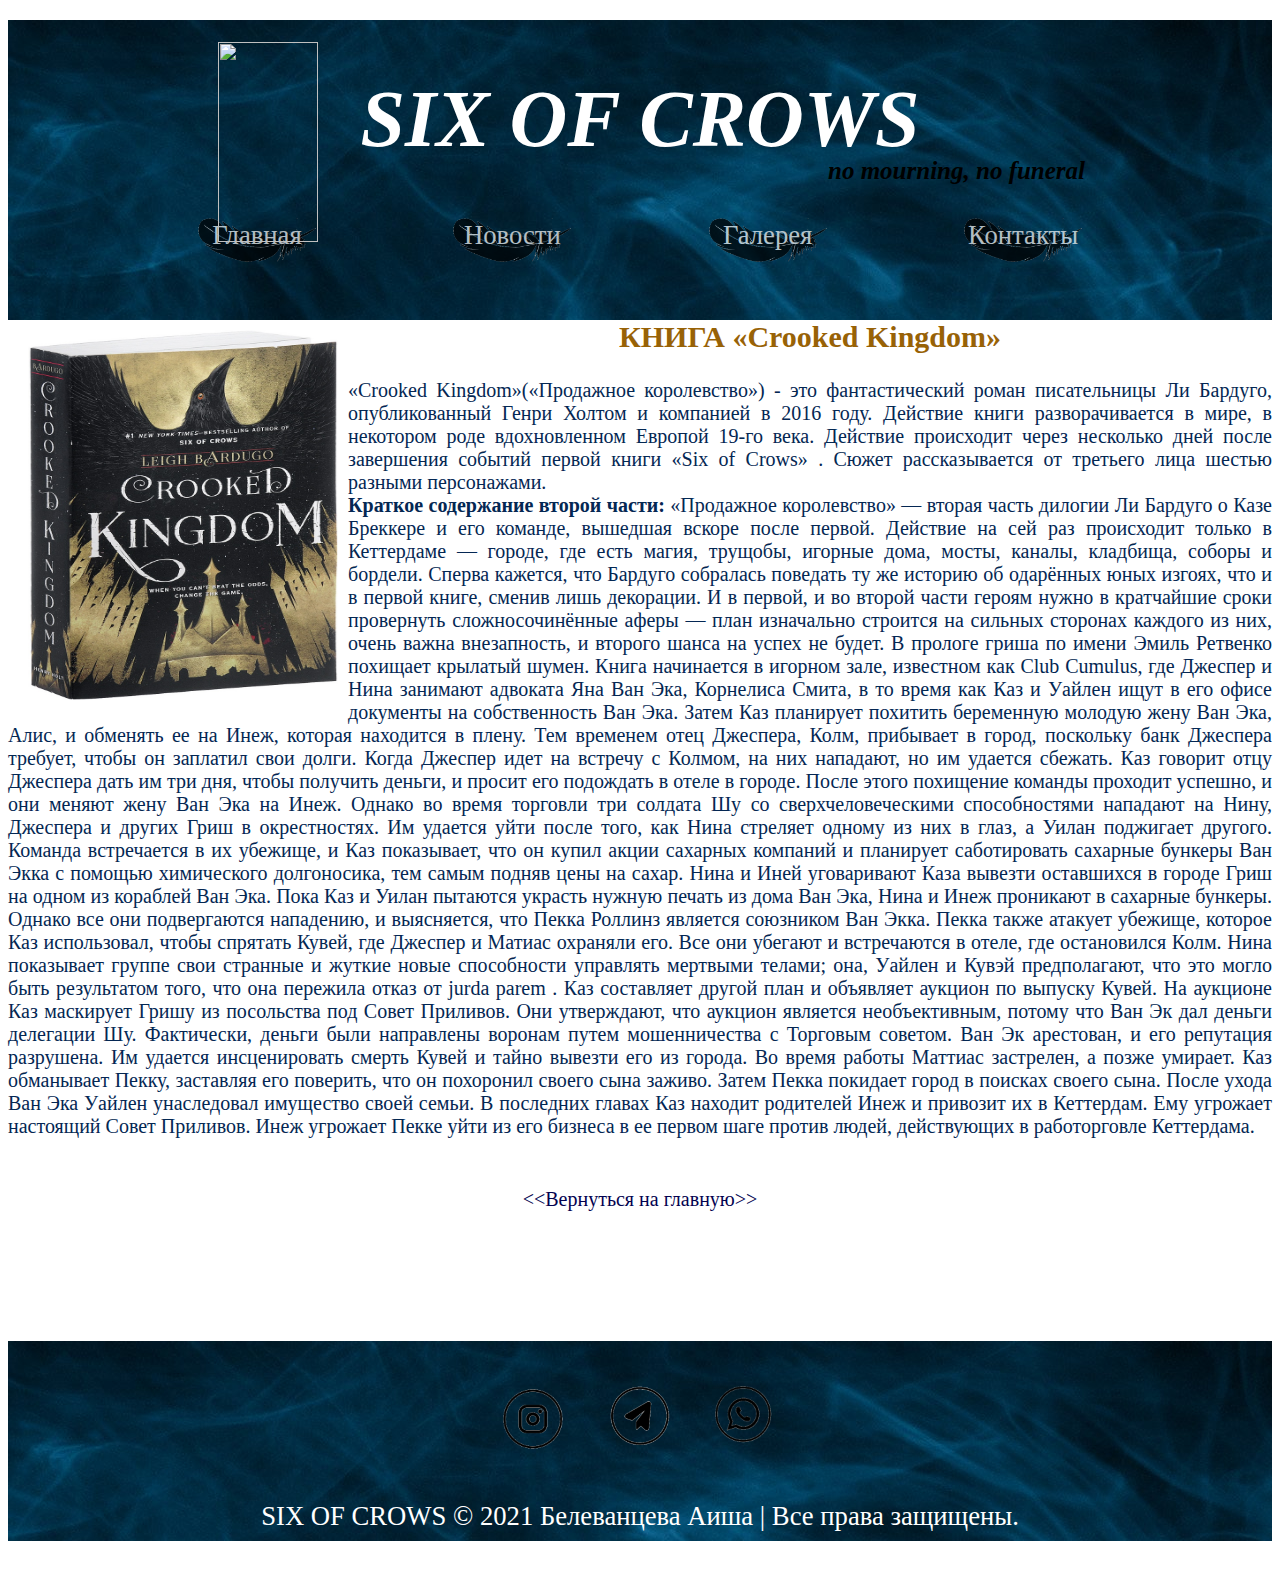
==== pages/a2.html @ f3188f99 "site" ====
<!DOCTYPE html>
<html>
<head>
<meta charset="utf-8" />
<title>«Crooked Kingdom»</title>
<link rel="icon" type="image/png" href="../images/1.png">
<link rel="stylesheet" href="../asset/css/site.css" type="text/css">
<body>
	<header>
      <h1><i><b>SIX OF CROWS</b></i></h1>
    <nav>
   	<a href="home.html">Главная</a>
   	<a href="news.html">Новости</a>
   	<a href="galery.html">Галерея</a>
   	<a href="contact.html">Контакты</a>
    </nav>
      <div class="pic">
      <img src="https://catherineasquithgallery.com/uploads/posts/2021-03/1614575279_72-p-voron-na-belom-fone-78.png" width="100" height="200"></div>
      <div class="descript"><b>no mourning, no funeral</b></div>
    </header>
    <div class="news"> 
<p><img src="../images/a2.jpg" width="310" height="370" align="left" /><h2>КНИГА «Crooked Kingdom»</h2>«Crooked Kingdom»(«Продажное королевство») - это фантастический роман писательницы Ли Бардуго, опубликованный Генри Холтом и компанией в 2016 году. Действие книги разворачивается в мире, в некотором роде вдохновленном Европой 19-го века. Действие происходит через несколько дней после завершения событий первой книги «Six of Crows» . Сюжет рассказывается от третьего лица шестью разными персонажами.<br><b>Краткое содержание второй части: </b> «Продажное королевство» — вторая часть дилогии Ли Бардуго о Казе Бреккере и его команде, вышедшая вскоре после первой. Действие на сей раз происходит только в Кеттердаме — городе, где есть магия, трущобы, игорные дома, мосты, каналы, кладбища, соборы и бордели. Сперва кажется, что Бардуго собралась поведать ту же историю об одарённых юных изгоях, что и в первой книге, сменив лишь декорации. И в первой, и во второй части героям нужно в кратчайшие сроки провернуть сложносочинённые аферы — план изначально строится на сильных сторонах каждого из них, очень важна внезапность, и второго шанса на успех не будет. В прологе гриша по имени Эмиль Ретвенко похищает крылатый шумен. Книга начинается в игорном зале, известном как Club Cumulus, где Джеспер и Нина занимают адвоката Яна Ван Эка, Корнелиса Смита, в то время как Каз и Уайлен ищут в его офисе документы на собственность Ван Эка. Затем Каз планирует похитить беременную молодую жену Ван Эка, Алис, и обменять ее на Инеж, которая находится в плену. Тем временем отец Джеспера, Колм, прибывает в город, поскольку банк Джеспера требует, чтобы он заплатил свои долги. Когда Джеспер идет на встречу с Колмом, на них нападают, но им удается сбежать. Каз говорит отцу Джеспера дать им три дня, чтобы получить деньги, и просит его подождать в отеле в городе. После этого похищение команды проходит успешно, и они меняют жену Ван Эка на Инеж. Однако во время торговли три солдата Шу со сверхчеловеческими способностями нападают на Нину, Джеспера и других Гриш в окрестностях. Им удается уйти после того, как Нина стреляет одному из них в глаз, а Уилан поджигает другого. Команда встречается в их убежище, и Каз показывает, что он купил акции сахарных компаний и планирует саботировать сахарные бункеры Ван Экка с помощью химического долгоносика, тем самым подняв цены на сахар. Нина и Иней уговаривают Каза вывезти оставшихся в городе Гриш на одном из кораблей Ван Эка. Пока Каз и Уилан пытаются украсть нужную печать из дома Ван Эка, Нина и Инеж проникают в сахарные бункеры. Однако все они подвергаются нападению, и выясняется, что Пекка Роллинз является союзником Ван Экка. Пекка также атакует убежище, которое Каз использовал, чтобы спрятать Кувей, где Джеспер и Матиас охраняли его. Все они убегают и встречаются в отеле, где остановился Колм. Нина показывает группе свои странные и жуткие новые способности управлять мертвыми телами; она, Уайлен и Кувэй предполагают, что это могло быть результатом того, что она пережила отказ от jurda parem . Каз составляет другой план и объявляет аукцион по выпуску Кувей. На аукционе Каз маскирует Гришу из посольства под Совет Приливов. Они утверждают, что аукцион является необъективным, потому что Ван Эк дал деньги делегации Шу. Фактически, деньги были направлены воронам путем мошенничества с Торговым советом. Ван Эк арестован, и его репутация разрушена. Им удается инсценировать смерть Кувей и тайно вывезти его из города. Во время работы Маттиас застрелен, а позже умирает. Каз обманывает Пекку, заставляя его поверить, что он похоронил своего сына заживо. Затем Пекка покидает город в поисках своего сына. После ухода Ван Эка Уайлен унаследовал имущество своей семьи. В последних главах Каз находит родителей Инеж и привозит их в Кеттердам. Ему угрожает настоящий Совет Приливов. Инеж угрожает Пекке уйти из его бизнеса в ее первом шаге против людей, действующих в работорговле Кеттердама.<p style="text-align:center;"><a href="home.html"><<Вернуться на главную>></a></p>

</p></div>

<footer><p><a href="https://www.instagram.com/aisha.belevantseva/"><img src="../images/instagram.png" width="100" height="100">    <a href="https://t.me/aisha_belevantseva"><img src="../images/telega.png" width="100" height="100"></a></a>  <a href="https://wa.me/79045707995"><img src="../images/wh.png" width="100" height="100"></a></p>
<p><a href="home.html">SIX OF CROWS</a> © 2021 Белеванцева Аиша | Все права защищены. </p>
</body>
</html>
---- asset/css/site.css ----
body{font-size: 20px;
	 color: #042753;
}
header{
	position: relative;
    width: 100%;
    height: 300px;
    background-image: url(../../images/fon.jpg);
    float: left;
}
h1 {color: white; 
	font: 80px Castellar;
	text-align: center;
}
h2 {text-align: center;
	font: 20px;
	color: #986206;
	}

h3 {color: white;
	text-align: center}

h4 {color: #986206;
	text-align: center;
	}
.pic {
	position: relative;
	bottom: 240px;
	left: 210px;
}
nav a{
	height: 60px;  
    width: 120px;  
    /*color: white;*/
    background: url(../../images/ppp.png) no-repeat;
    background-size: 100%;
    opacity: 0.7;  
    font: 20pt italic;   
    position: relative;  
    text-decoration:none;
    display:inline-block;
	padding: 2px;
	margin: 0px 5%;
}
a{
	text-decoration:none;
	color: white;
}

nav{
	text-align: center;
}
 .sidebar{
 	color: white;
 	display: inline-block;
 	float: left;
 	width: 20%;
    background-color: #0d2644;
    /*margin-bottom: 10px; */
    padding: 40px;
}
.content{
	display: inline-block;
	width: 70%;
    background-color: transparent;
    /*margin-bottom: 10px;*/
    padding: 10px;
    font-size: 20px;
} 
 footer{
 	position: relative;
 	width: 100%;
    height:200px;
  /*  color: white;*/
    background: url(../../images/fon.jpg);
    margin-bottom: 40px;
    text-align: center;
	font: 20pt italic;
    /*text-decoration:none;
    display:inline-block;*/
    float: left;
} 
footer a{
	color: white;
}
footer p{
	color: white;
}

.table {
	color: black;
	background-color: white;
	font-size: 100%; 
	border-color: pink;
	text-align: center; 
	width: 100%;
}
 .descript{
	position: relative;
	width: 300px;
	bottom: 330px;
	left: 820px;
	color: black;
	font-style: italic;
	font-size:25px; 
} 
.scale{
	display: inline-block;
	overflow: hidden; /*скрываем всё за контуром*/
}
.scale img {
	transition: 2s;
}
.scale img:hover{
	transform: scale(1.2);
}
.news{text-align: justify;

}

.news p {
	padding: 30px 10px;

}

.news a,.st a{ color: #030250;

}

.news img{ border: 10px solid #ffffff;
}



.container {
		right: 100px; 
		width: 400px;
		background-color: #b9b8f4;
		margin: 40px auto;
		margin-bottom: 40px;
		padding: 20px;

}

form input: not([type="checkbox","radio"])
	{	
		width: 100%
	} 

form label {
		display: inline-block;
		width: 100%
	}

.rating_block {
  width: 125px;
  height: 25px;
}
.rating_block input[type="radio"] {
  display: none;
}
.label_rating {
  float: right;
  display: block;
  width: 25px;
  height: 25px;
  background: url(../../images/rating.png) no-repeat 50% 0;
  cursor: pointer;
}
/*Пишем правила смены положения background-а*/
.rating_block .label_rating:hover, /*Правило для ховера на текущий лейбл*/
.rating_block .label_rating:hover ~ .label_rating, /*Правило для всех следующих лейблов по DOM дереву*/
.rating_block input[type="radio"]:checked ~ .label_rating /*Правило для всех следующих лейблов после выбранного инпута, чтобы звездочки как бы зафиксировались*/
{
  background-position: 50% -25px;
}
/*.box {
		border: 2px solid #ff0000; 
		padding: 15px;
		margin: 50px;
	}*/
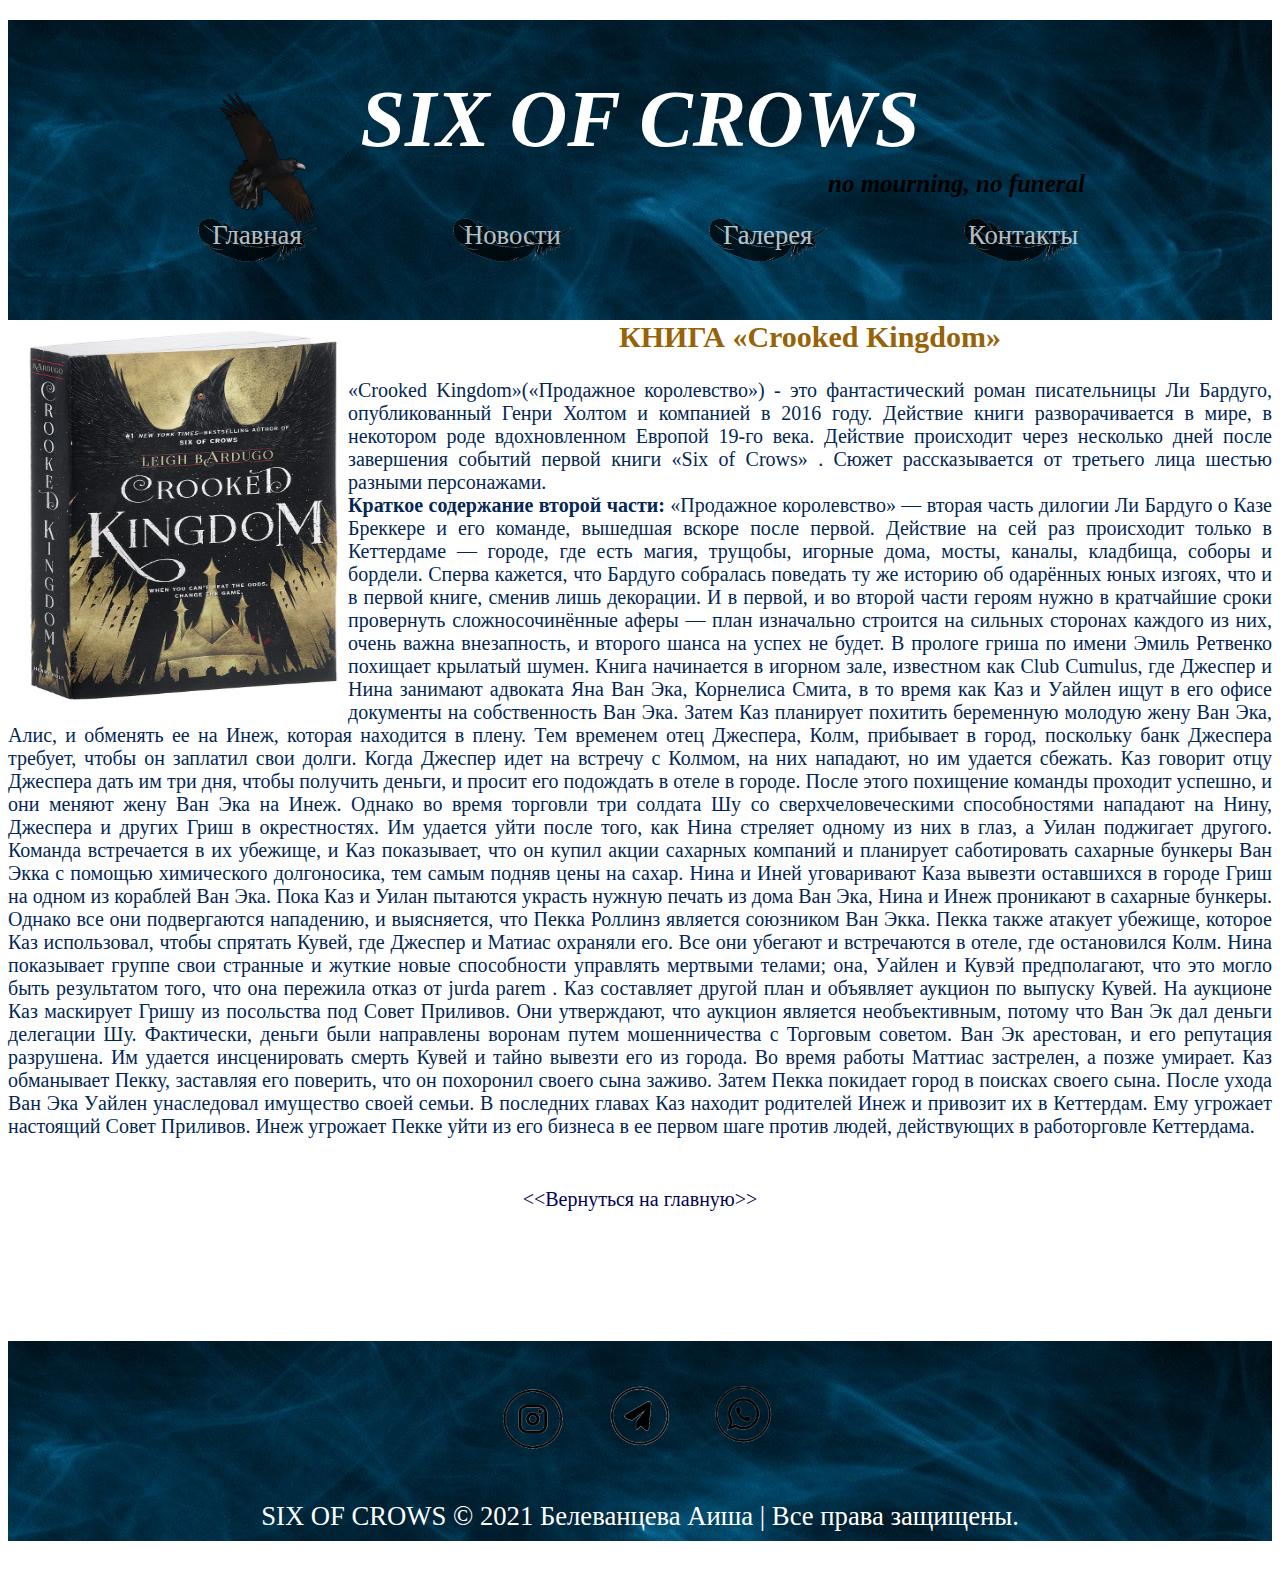
==== commit c97e9c53: "site" ====
--- a/pages/a2.html
+++ b/pages/a2.html
@@ -9,21 +9,21 @@
 	<header>
       <h1><i><b>SIX OF CROWS</b></i></h1>
     <nav>
-   	<a href="home.html">Главная</a>
+   	<a href="index.html">Главная</a>
    	<a href="news.html">Новости</a>
    	<a href="galery.html">Галерея</a>
    	<a href="contact.html">Контакты</a>
     </nav>
       <div class="pic">
-      <img src="https://catherineasquithgallery.com/uploads/posts/2021-03/1614575279_72-p-voron-na-belom-fone-78.png" width="100" height="200"></div>
+      <img src="../images/00.png" width="100" height="200"></div>
       <div class="descript"><b>no mourning, no funeral</b></div>
     </header>
     <div class="news"> 
-<p><img src="../images/a2.jpg" width="310" height="370" align="left" /><h2>КНИГА «Crooked Kingdom»</h2>«Crooked Kingdom»(«Продажное королевство») - это фантастический роман писательницы Ли Бардуго, опубликованный Генри Холтом и компанией в 2016 году. Действие книги разворачивается в мире, в некотором роде вдохновленном Европой 19-го века. Действие происходит через несколько дней после завершения событий первой книги «Six of Crows» . Сюжет рассказывается от третьего лица шестью разными персонажами.<br><b>Краткое содержание второй части: </b> «Продажное королевство» — вторая часть дилогии Ли Бардуго о Казе Бреккере и его команде, вышедшая вскоре после первой. Действие на сей раз происходит только в Кеттердаме — городе, где есть магия, трущобы, игорные дома, мосты, каналы, кладбища, соборы и бордели. Сперва кажется, что Бардуго собралась поведать ту же историю об одарённых юных изгоях, что и в первой книге, сменив лишь декорации. И в первой, и во второй части героям нужно в кратчайшие сроки провернуть сложносочинённые аферы — план изначально строится на сильных сторонах каждого из них, очень важна внезапность, и второго шанса на успех не будет. В прологе гриша по имени Эмиль Ретвенко похищает крылатый шумен. Книга начинается в игорном зале, известном как Club Cumulus, где Джеспер и Нина занимают адвоката Яна Ван Эка, Корнелиса Смита, в то время как Каз и Уайлен ищут в его офисе документы на собственность Ван Эка. Затем Каз планирует похитить беременную молодую жену Ван Эка, Алис, и обменять ее на Инеж, которая находится в плену. Тем временем отец Джеспера, Колм, прибывает в город, поскольку банк Джеспера требует, чтобы он заплатил свои долги. Когда Джеспер идет на встречу с Колмом, на них нападают, но им удается сбежать. Каз говорит отцу Джеспера дать им три дня, чтобы получить деньги, и просит его подождать в отеле в городе. После этого похищение команды проходит успешно, и они меняют жену Ван Эка на Инеж. Однако во время торговли три солдата Шу со сверхчеловеческими способностями нападают на Нину, Джеспера и других Гриш в окрестностях. Им удается уйти после того, как Нина стреляет одному из них в глаз, а Уилан поджигает другого. Команда встречается в их убежище, и Каз показывает, что он купил акции сахарных компаний и планирует саботировать сахарные бункеры Ван Экка с помощью химического долгоносика, тем самым подняв цены на сахар. Нина и Иней уговаривают Каза вывезти оставшихся в городе Гриш на одном из кораблей Ван Эка. Пока Каз и Уилан пытаются украсть нужную печать из дома Ван Эка, Нина и Инеж проникают в сахарные бункеры. Однако все они подвергаются нападению, и выясняется, что Пекка Роллинз является союзником Ван Экка. Пекка также атакует убежище, которое Каз использовал, чтобы спрятать Кувей, где Джеспер и Матиас охраняли его. Все они убегают и встречаются в отеле, где остановился Колм. Нина показывает группе свои странные и жуткие новые способности управлять мертвыми телами; она, Уайлен и Кувэй предполагают, что это могло быть результатом того, что она пережила отказ от jurda parem . Каз составляет другой план и объявляет аукцион по выпуску Кувей. На аукционе Каз маскирует Гришу из посольства под Совет Приливов. Они утверждают, что аукцион является необъективным, потому что Ван Эк дал деньги делегации Шу. Фактически, деньги были направлены воронам путем мошенничества с Торговым советом. Ван Эк арестован, и его репутация разрушена. Им удается инсценировать смерть Кувей и тайно вывезти его из города. Во время работы Маттиас застрелен, а позже умирает. Каз обманывает Пекку, заставляя его поверить, что он похоронил своего сына заживо. Затем Пекка покидает город в поисках своего сына. После ухода Ван Эка Уайлен унаследовал имущество своей семьи. В последних главах Каз находит родителей Инеж и привозит их в Кеттердам. Ему угрожает настоящий Совет Приливов. Инеж угрожает Пекке уйти из его бизнеса в ее первом шаге против людей, действующих в работорговле Кеттердама.<p style="text-align:center;"><a href="home.html"><<Вернуться на главную>></a></p>
+<p><img src="../images/a2.jpg" width="310" height="370" align="left" /><h2>КНИГА «Crooked Kingdom»</h2>«Crooked Kingdom»(«Продажное королевство») - это фантастический роман писательницы Ли Бардуго, опубликованный Генри Холтом и компанией в 2016 году. Действие книги разворачивается в мире, в некотором роде вдохновленном Европой 19-го века. Действие происходит через несколько дней после завершения событий первой книги «Six of Crows» . Сюжет рассказывается от третьего лица шестью разными персонажами.<br><b>Краткое содержание второй части: </b> «Продажное королевство» — вторая часть дилогии Ли Бардуго о Казе Бреккере и его команде, вышедшая вскоре после первой. Действие на сей раз происходит только в Кеттердаме — городе, где есть магия, трущобы, игорные дома, мосты, каналы, кладбища, соборы и бордели. Сперва кажется, что Бардуго собралась поведать ту же историю об одарённых юных изгоях, что и в первой книге, сменив лишь декорации. И в первой, и во второй части героям нужно в кратчайшие сроки провернуть сложносочинённые аферы — план изначально строится на сильных сторонах каждого из них, очень важна внезапность, и второго шанса на успех не будет. В прологе гриша по имени Эмиль Ретвенко похищает крылатый шумен. Книга начинается в игорном зале, известном как Club Cumulus, где Джеспер и Нина занимают адвоката Яна Ван Эка, Корнелиса Смита, в то время как Каз и Уайлен ищут в его офисе документы на собственность Ван Эка. Затем Каз планирует похитить беременную молодую жену Ван Эка, Алис, и обменять ее на Инеж, которая находится в плену. Тем временем отец Джеспера, Колм, прибывает в город, поскольку банк Джеспера требует, чтобы он заплатил свои долги. Когда Джеспер идет на встречу с Колмом, на них нападают, но им удается сбежать. Каз говорит отцу Джеспера дать им три дня, чтобы получить деньги, и просит его подождать в отеле в городе. После этого похищение команды проходит успешно, и они меняют жену Ван Эка на Инеж. Однако во время торговли три солдата Шу со сверхчеловеческими способностями нападают на Нину, Джеспера и других Гриш в окрестностях. Им удается уйти после того, как Нина стреляет одному из них в глаз, а Уилан поджигает другого. Команда встречается в их убежище, и Каз показывает, что он купил акции сахарных компаний и планирует саботировать сахарные бункеры Ван Экка с помощью химического долгоносика, тем самым подняв цены на сахар. Нина и Иней уговаривают Каза вывезти оставшихся в городе Гриш на одном из кораблей Ван Эка. Пока Каз и Уилан пытаются украсть нужную печать из дома Ван Эка, Нина и Инеж проникают в сахарные бункеры. Однако все они подвергаются нападению, и выясняется, что Пекка Роллинз является союзником Ван Экка. Пекка также атакует убежище, которое Каз использовал, чтобы спрятать Кувей, где Джеспер и Матиас охраняли его. Все они убегают и встречаются в отеле, где остановился Колм. Нина показывает группе свои странные и жуткие новые способности управлять мертвыми телами; она, Уайлен и Кувэй предполагают, что это могло быть результатом того, что она пережила отказ от jurda parem . Каз составляет другой план и объявляет аукцион по выпуску Кувей. На аукционе Каз маскирует Гришу из посольства под Совет Приливов. Они утверждают, что аукцион является необъективным, потому что Ван Эк дал деньги делегации Шу. Фактически, деньги были направлены воронам путем мошенничества с Торговым советом. Ван Эк арестован, и его репутация разрушена. Им удается инсценировать смерть Кувей и тайно вывезти его из города. Во время работы Маттиас застрелен, а позже умирает. Каз обманывает Пекку, заставляя его поверить, что он похоронил своего сына заживо. Затем Пекка покидает город в поисках своего сына. После ухода Ван Эка Уайлен унаследовал имущество своей семьи. В последних главах Каз находит родителей Инеж и привозит их в Кеттердам. Ему угрожает настоящий Совет Приливов. Инеж угрожает Пекке уйти из его бизнеса в ее первом шаге против людей, действующих в работорговле Кеттердама.<p style="text-align:center;"><a href="index.html"><<Вернуться на главную>></a></p>
 
 </p></div>
 
 <footer><p><a href="https://www.instagram.com/aisha.belevantseva/"><img src="../images/instagram.png" width="100" height="100">    <a href="https://t.me/aisha_belevantseva"><img src="../images/telega.png" width="100" height="100"></a></a>  <a href="https://wa.me/79045707995"><img src="../images/wh.png" width="100" height="100"></a></p>
-<p><a href="home.html">SIX OF CROWS</a> © 2021 Белеванцева Аиша | Все права защищены. </p>
+<p><a href="index.html">SIX OF CROWS</a> © 2021 Белеванцева Аиша | Все права защищены. </p>
 </body>
 </html>--- a/asset/css/site.css
+++ b/asset/css/site.css
@@ -24,8 +24,8 @@
 	text-align: center;
 	}
 .pic {
-	position: relative;
-	bottom: 240px;
+	position: absolute;
+	top: 40px;
 	left: 210px;
 }
 nav a{
@@ -51,6 +51,7 @@
 	text-align: center;
 }
  .sidebar{
+ 	height: 960px;
  	color: white;
  	display: inline-block;
  	float: left;
@@ -96,9 +97,9 @@
 	width: 100%;
 }
  .descript{
-	position: relative;
+	position: absolute;
 	width: 300px;
-	bottom: 330px;
+	top: 150px;
 	left: 820px;
 	color: black;
 	font-style: italic;
@@ -174,8 +175,7 @@
 {
   background-position: 50% -25px;
 }
-/*.box {
-		border: 2px solid #ff0000; 
-		padding: 15px;
-		margin: 50px;
-	}*/+ /* li{list-style: none;
+ 	background: url(../../images/1.png) no-repeat 50px 10px;
+ 	padding-left: 12px
+ }*/
